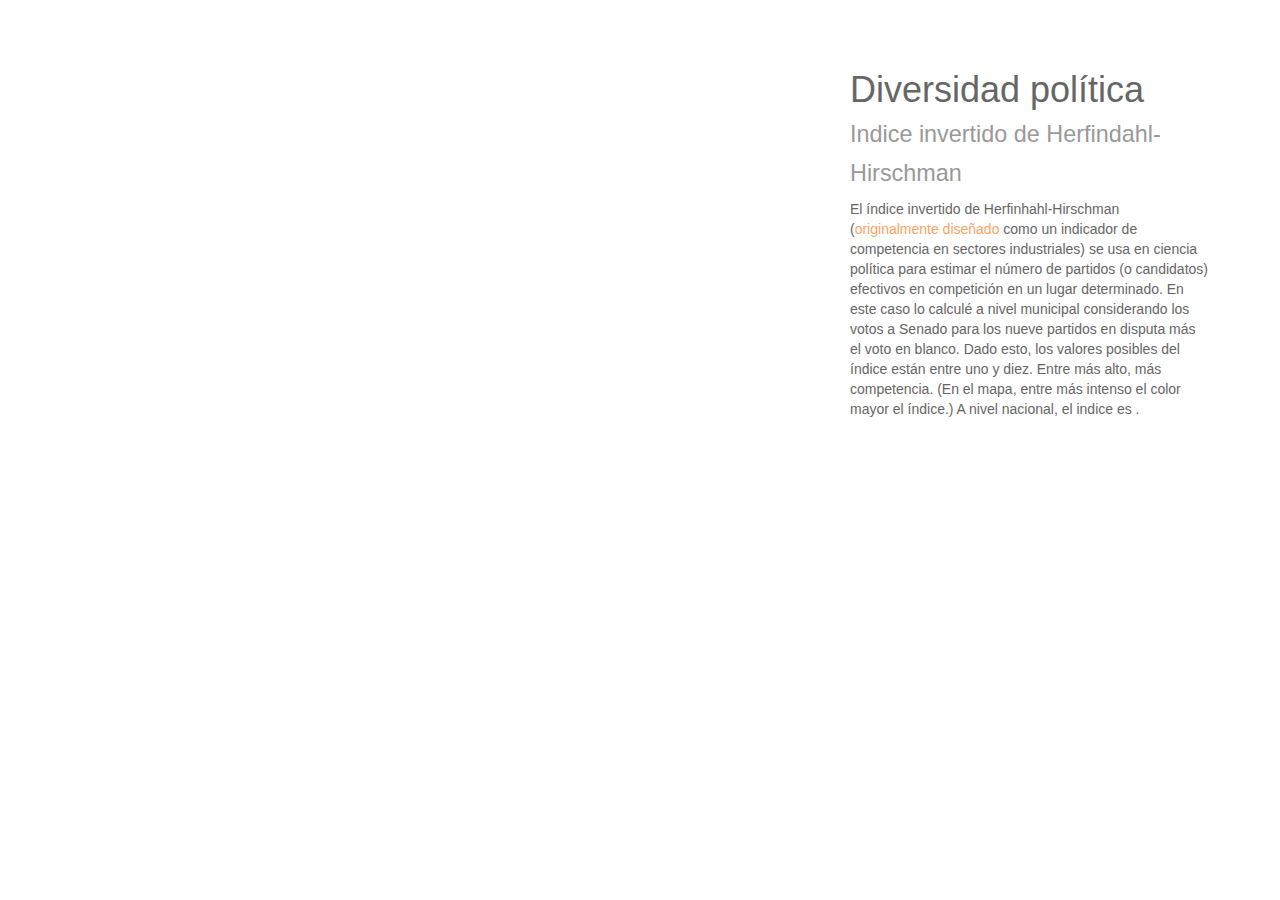
==== diversidad-politica.html @ 79728856 "Correcciones mínimas" ====
<!DOCTYPE html>
<html>
<title>Diversidad política por municipio - Elecciones al Senado 2014</title>
<meta charset="utf-8">
<link href="css/bootstrap.min.css" rel="stylesheet">
<link href='http://fonts.googleapis.com/css?family=Muli:300,400,300italic,400italic' rel='stylesheet' type='text/css'>
<link href="css/style.css" rel='stylesheet' type='text/css'>
<style>
body{background-color: #fff; color: #666;}
 svg{margin:0 auto;}
a{color:#FFA365;}
a:hover{color:#ff6600;}
h4{text-align: center}

h1{color: #666;}

.indice-mun{text-align:center; color: #FFA365; font-size:4em;}
.indice-dep{text-align:center;}
#datos-indice{padding-top:30px; min-height:100px;}
.colombia-borde{fill: #fff;}

.background {
  fill: none;
  pointer-events: all;
}

.feature {
  fill: #fff;
  cursor: pointer;
}

.feature.active {
/*  fill: orange;*/
}
.mpio{
    fill: #fff;
}

.mpio:hover{fill:orange;}

.mesh {
  fill: none;
  stroke: #fff;
  stroke-linecap: round;
  stroke-linejoin: round;
}

.submesh {
  fill: none;
  stroke-width:1.2;
  stroke: #fff;
  stroke-linecap: round;
  stroke-linejoin: round;
}


</style>
<body>

<div class="container">
<div class="row">

<div class="col-md-4 col-md-push-8" style="padding-top:50px;">
<h1>Diversidad política<br><small>Indice invertido de Herfindahl-Hirschman</small></h1>
El índice invertido de Herfinhahl-Hirschman (<a href="http://en.wikipedia.org/wiki/Herfindahl_index">originalmente diseñado</a> como un indicador de competencia en sectores industriales) se usa en ciencia política para estimar el número de partidos (o candidatos) efectivos en competición en un lugar determinado. En este caso lo calculé a nivel municipal considerando los votos a Senado para los nueve partidos en disputa más el voto en blanco. Dado esto, los valores posibles del índice están entre uno y diez. Entre más alto, más competencia. (En el mapa, entre más intenso el color mayor el índice.) A nivel nacional, el indice es <span id="indice-nacional"></span>.
<div id="datos-indice">
</div>
</div>


<div class="col-md-8 col-md-pull-4">
<div id="mapa"></div>
</div>

</div>
</div>


<script type="text/javascript" src="http://ajax.googleapis.com/ajax/libs/jquery/1.9.1/jquery.min.js"></script>
<script type="text/javascript" src="js/d3.v3.min.js"></script>
<script type="text/javascript" src="http://d3js.org/queue.v1.min.js"></script>
<script type="text/javascript" src="js/topojson.v1.min.js"></script>
<script type="text/javascript" src="js/bootstrap.min.js"></script>
<script type="text/javascript" src="js/diversidad-politica.js"></script>
</body>
</html>
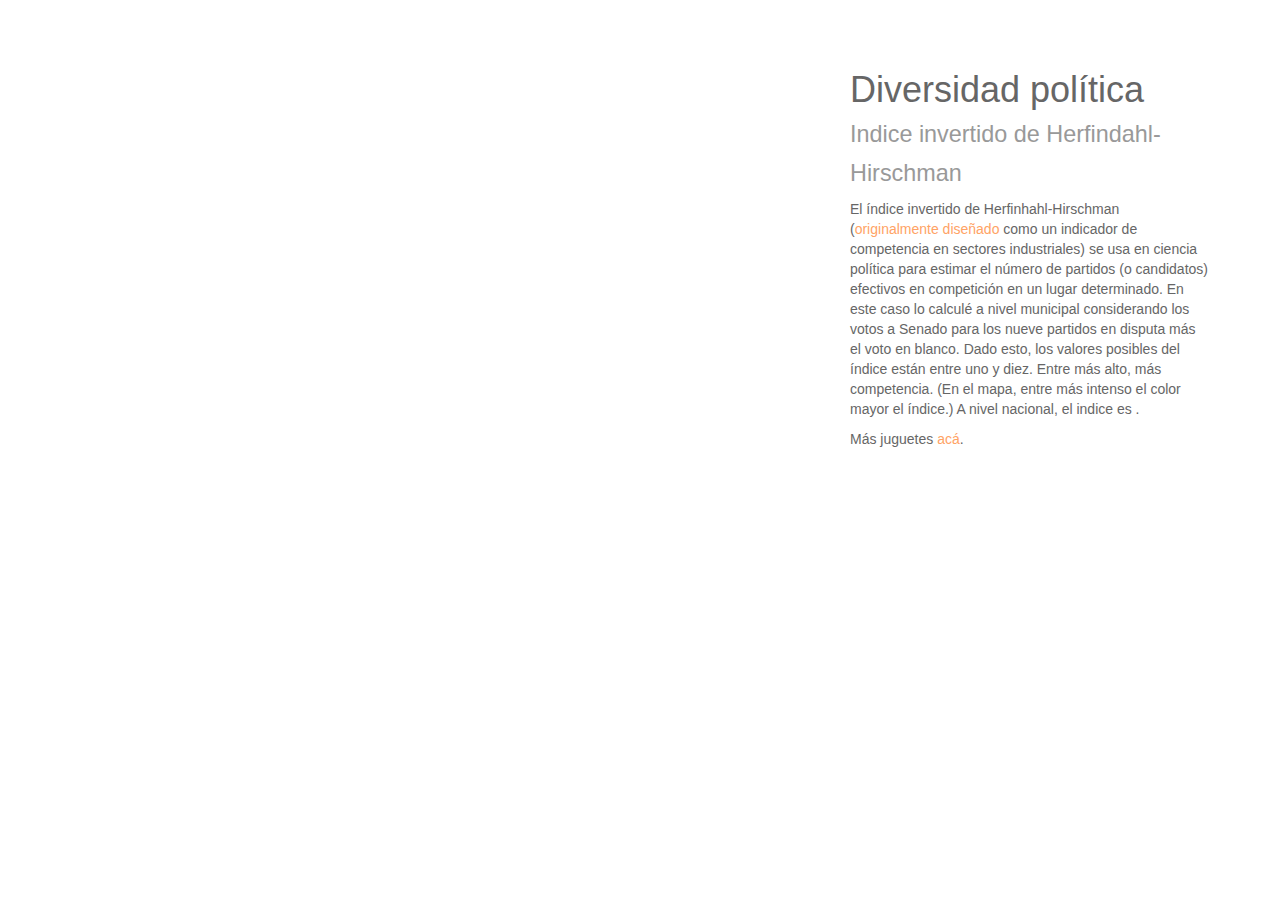
==== commit 32ea1c8b: "Enlaces y redacción" ====
--- a/diversidad-politica.html
+++ b/diversidad-politica.html
@@ -62,7 +62,9 @@
 
 <div class="col-md-4 col-md-push-8" style="padding-top:50px;">
 <h1>Diversidad política<br><small>Indice invertido de Herfindahl-Hirschman</small></h1>
-El índice invertido de Herfinhahl-Hirschman (<a href="http://en.wikipedia.org/wiki/Herfindahl_index">originalmente diseñado</a> como un indicador de competencia en sectores industriales) se usa en ciencia política para estimar el número de partidos (o candidatos) efectivos en competición en un lugar determinado. En este caso lo calculé a nivel municipal considerando los votos a Senado para los nueve partidos en disputa más el voto en blanco. Dado esto, los valores posibles del índice están entre uno y diez. Entre más alto, más competencia. (En el mapa, entre más intenso el color mayor el índice.) A nivel nacional, el indice es <span id="indice-nacional"></span>.
+<p>El índice invertido de Herfinhahl-Hirschman (<a href="http://en.wikipedia.org/wiki/Herfindahl_index">originalmente diseñado</a> como un indicador de competencia en sectores industriales) se usa en ciencia política para estimar el número de partidos (o candidatos) efectivos en competición en un lugar determinado. En este caso lo calculé a nivel municipal considerando los votos a Senado para los nueve partidos en disputa más el voto en blanco. Dado esto, los valores posibles del índice están entre uno y diez. Entre más alto, más competencia. (En el mapa, entre más intenso el color mayor el índice.) A nivel nacional, el indice es <span id="indice-nacional"></span>.</p>
+
+<p>Más juguetes <a href="index.html">acá</a>.</a>
 <div id="datos-indice">
 </div>
 </div>
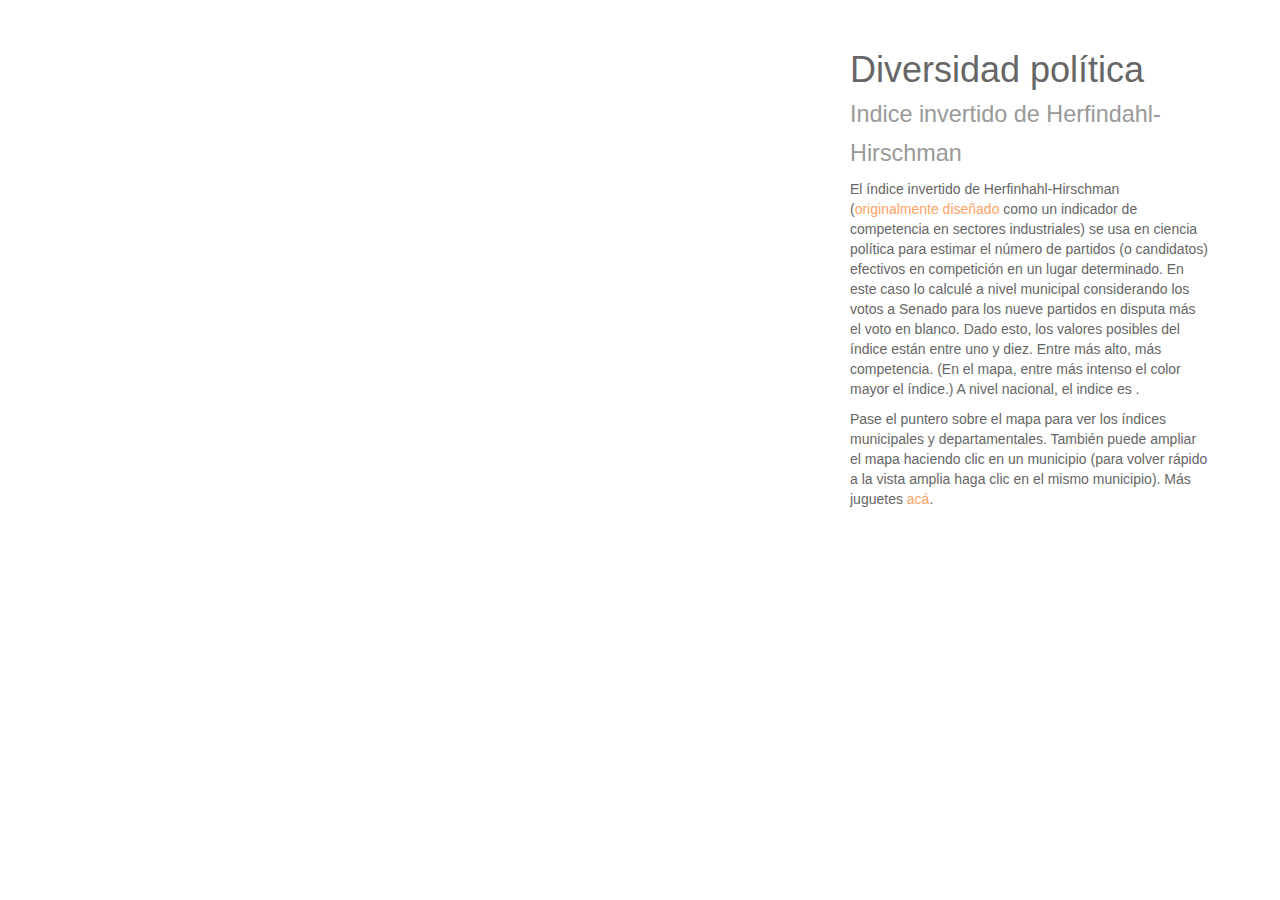
==== commit 1797fc03: "Instrucciones" ====
--- a/diversidad-politica.html
+++ b/diversidad-politica.html
@@ -60,11 +60,11 @@
 <div class="container">
 <div class="row">
 
-<div class="col-md-4 col-md-push-8" style="padding-top:50px;">
+<div class="col-md-4 col-md-push-8" style="padding-top:30px;">
 <h1>Diversidad política<br><small>Indice invertido de Herfindahl-Hirschman</small></h1>
 <p>El índice invertido de Herfinhahl-Hirschman (<a href="http://en.wikipedia.org/wiki/Herfindahl_index">originalmente diseñado</a> como un indicador de competencia en sectores industriales) se usa en ciencia política para estimar el número de partidos (o candidatos) efectivos en competición en un lugar determinado. En este caso lo calculé a nivel municipal considerando los votos a Senado para los nueve partidos en disputa más el voto en blanco. Dado esto, los valores posibles del índice están entre uno y diez. Entre más alto, más competencia. (En el mapa, entre más intenso el color mayor el índice.) A nivel nacional, el indice es <span id="indice-nacional"></span>.</p>
 
-<p>Más juguetes <a href="index.html">acá</a>.</a>
+<p>Pase el puntero sobre el mapa para ver los índices municipales y departamentales. También puede ampliar el mapa haciendo clic en un municipio (para volver rápido a la vista amplia haga clic en el mismo municipio). Más juguetes <a href="index.html">acá</a>.</a>
 <div id="datos-indice">
 </div>
 </div>
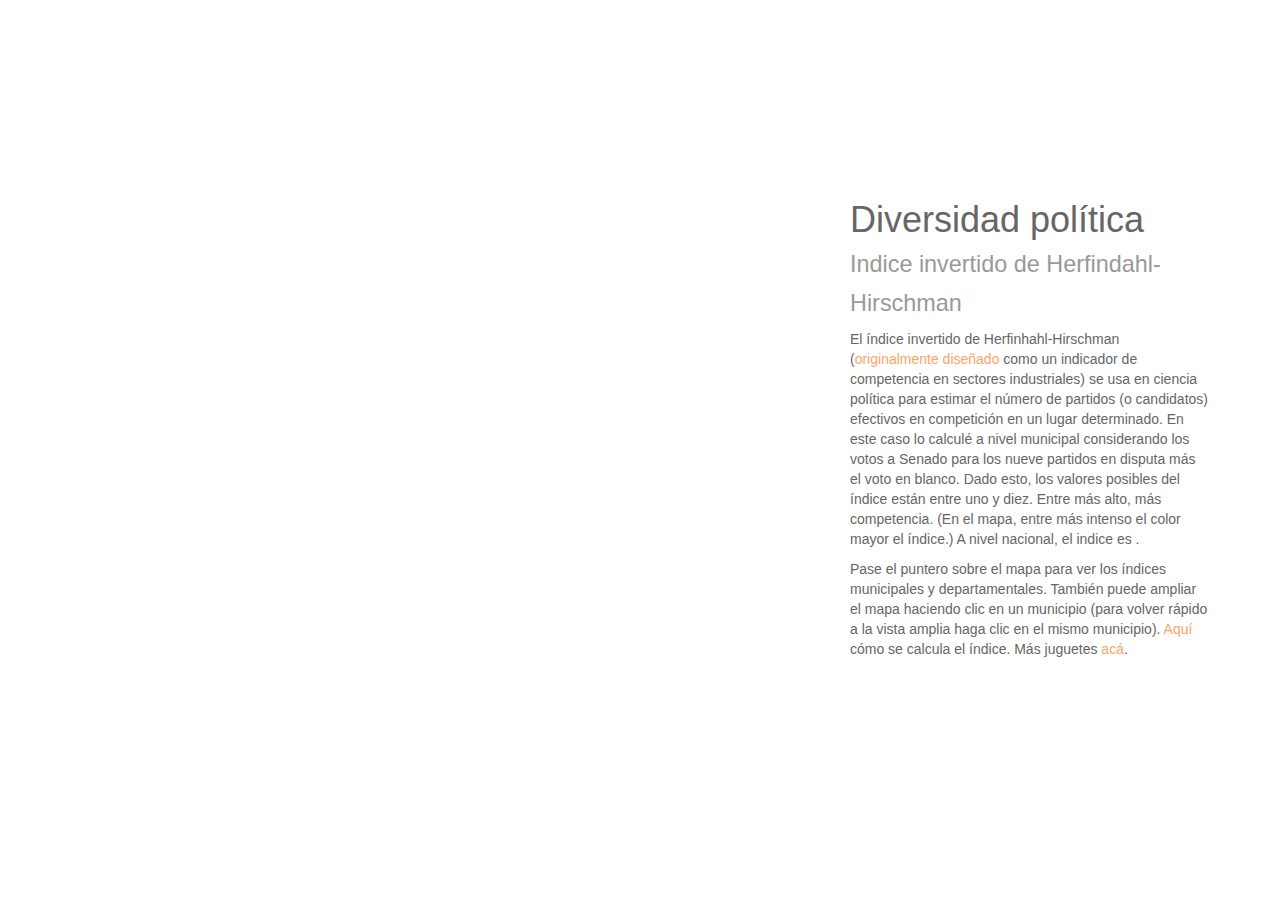
==== commit d2dd46e2: "arriba" ====
--- a/diversidad-politica.html
+++ b/diversidad-politica.html
@@ -16,7 +16,7 @@
 
 .indice-mun{text-align:center; color: #FFA365; font-size:4em;}
 .indice-dep{text-align:center;}
-#datos-indice{padding-top:30px; min-height:100px;}
+#datos-indice{padding-top:30px; min-height:150px;}
 .colombia-borde{fill: #fff;}
 
 .background {
@@ -61,12 +61,14 @@
 <div class="row">
 
 <div class="col-md-4 col-md-push-8" style="padding-top:30px;">
+<div id="datos-indice">
+</div>
+
+
 <h1>Diversidad política<br><small>Indice invertido de Herfindahl-Hirschman</small></h1>
 <p>El índice invertido de Herfinhahl-Hirschman (<a href="http://en.wikipedia.org/wiki/Herfindahl_index">originalmente diseñado</a> como un indicador de competencia en sectores industriales) se usa en ciencia política para estimar el número de partidos (o candidatos) efectivos en competición en un lugar determinado. En este caso lo calculé a nivel municipal considerando los votos a Senado para los nueve partidos en disputa más el voto en blanco. Dado esto, los valores posibles del índice están entre uno y diez. Entre más alto, más competencia. (En el mapa, entre más intenso el color mayor el índice.) A nivel nacional, el indice es <span id="indice-nacional"></span>.</p>
 
-<p>Pase el puntero sobre el mapa para ver los índices municipales y departamentales. También puede ampliar el mapa haciendo clic en un municipio (para volver rápido a la vista amplia haga clic en el mismo municipio). Más juguetes <a href="index.html">acá</a>.</a>
-<div id="datos-indice">
-</div>
+<p>Pase el puntero sobre el mapa para ver los índices municipales y departamentales. También puede ampliar el mapa haciendo clic en un municipio (para volver rápido a la vista amplia haga clic en el mismo municipio). <a href="http://www.finiterank.com/notas/2014/03/21/20-4/">Aquí</a> cómo se calcula el índice. Más juguetes <a href="index.html">acá</a>.</p>
 </div>
 
 
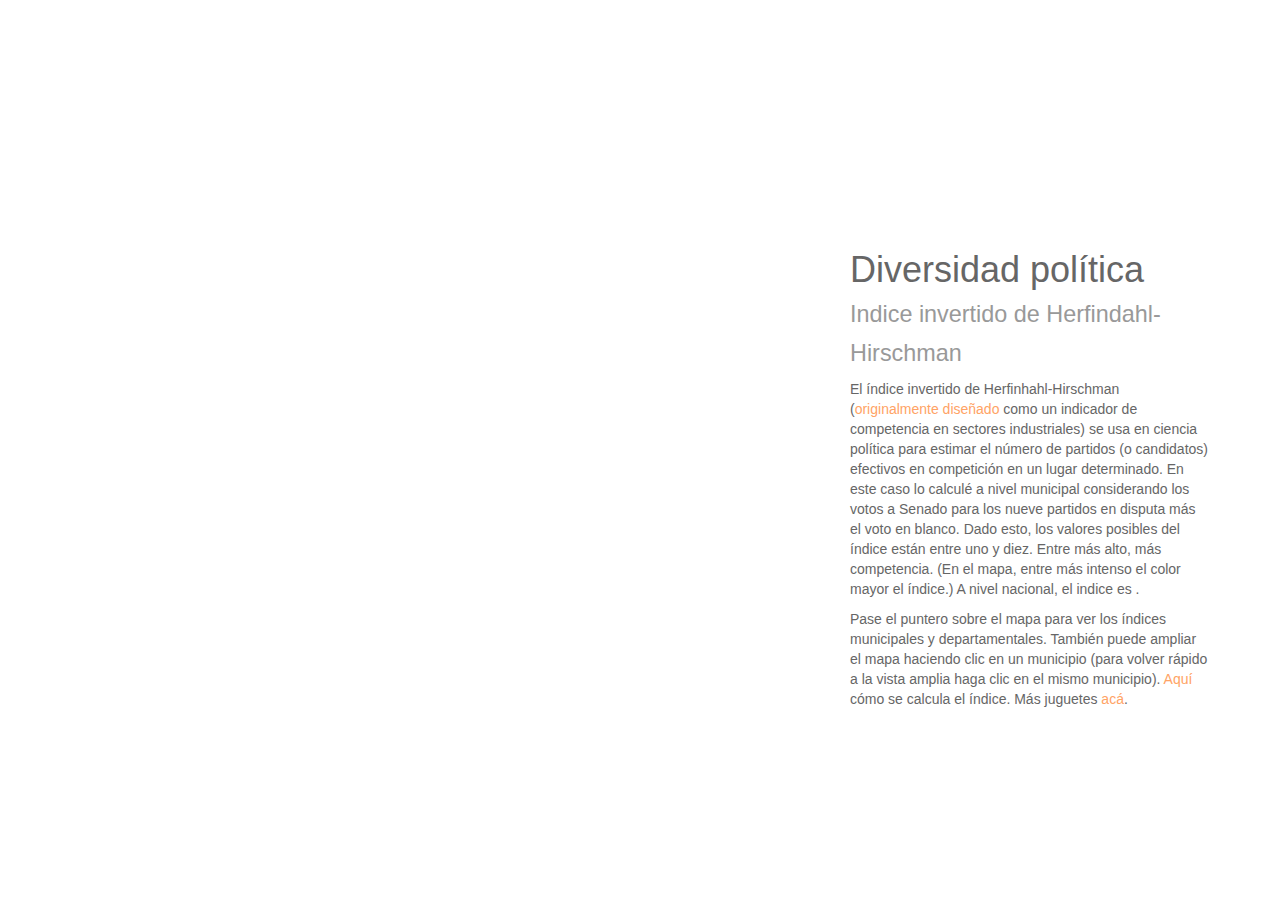
==== commit 8e4279da: "arriba" ====
--- a/diversidad-politica.html
+++ b/diversidad-politica.html
@@ -16,7 +16,7 @@
 
 .indice-mun{text-align:center; color: #FFA365; font-size:4em;}
 .indice-dep{text-align:center;}
-#datos-indice{padding-top:30px; min-height:150px;}
+#datos-indice{padding-top:30px; min-height:200px;}
 .colombia-borde{fill: #fff;}
 
 .background {
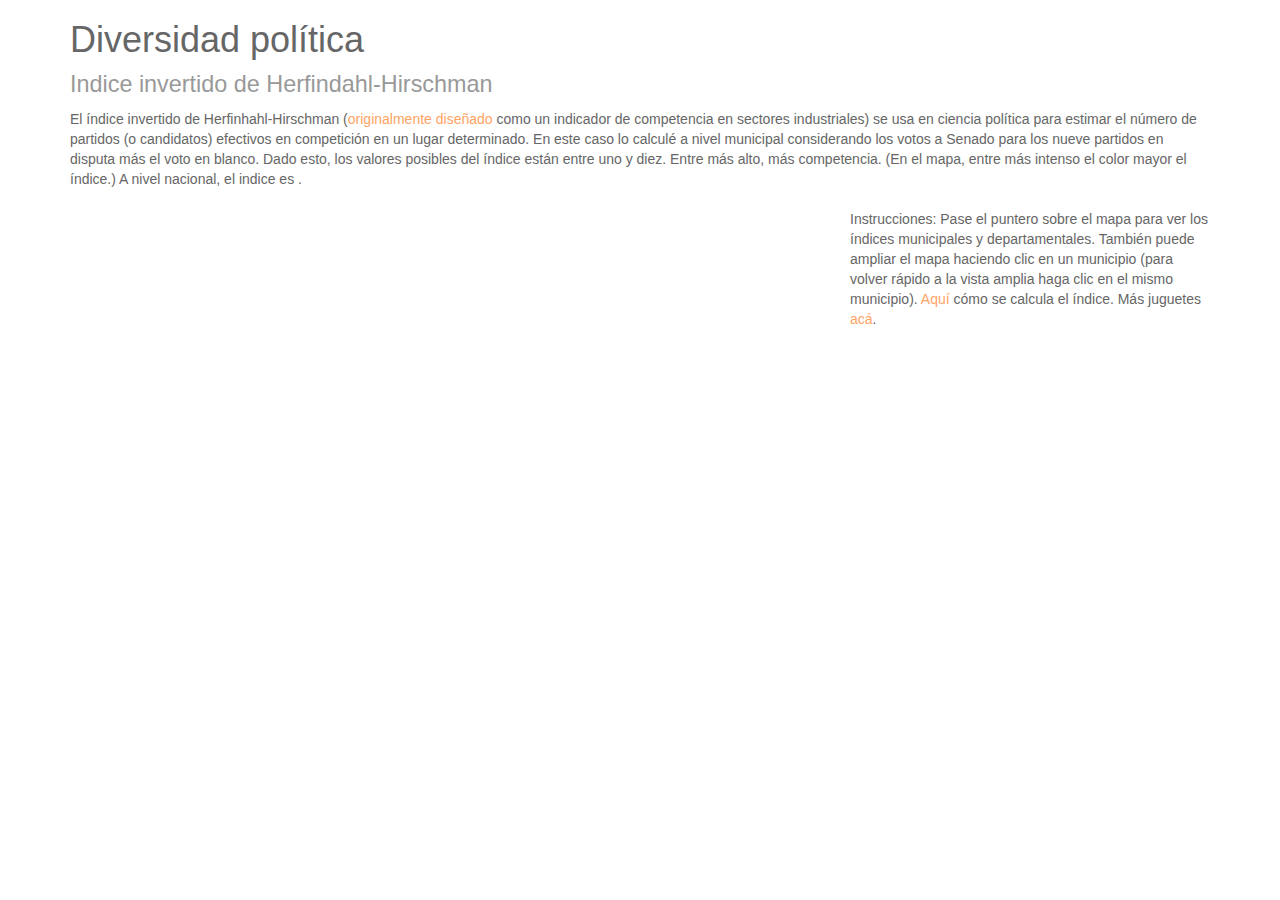
==== commit 7a3a5c33: "abajo" ====
--- a/diversidad-politica.html
+++ b/diversidad-politica.html
@@ -59,16 +59,21 @@
 
 <div class="container">
 <div class="row">
+<div class="col-md-12">
+<h1>Diversidad política<br><small>Indice invertido de Herfindahl-Hirschman</small></h1>
+<p>El índice invertido de Herfinhahl-Hirschman (<a href="http://en.wikipedia.org/wiki/Herfindahl_index">originalmente diseñado</a> como un indicador de competencia en sectores industriales) se usa en ciencia política para estimar el número de partidos (o candidatos) efectivos en competición en un lugar determinado. En este caso lo calculé a nivel municipal considerando los votos a Senado para los nueve partidos en disputa más el voto en blanco. Dado esto, los valores posibles del índice están entre uno y diez. Entre más alto, más competencia. (En el mapa, entre más intenso el color mayor el índice.) A nivel nacional, el indice es <span id="indice-nacional"></span>.</p>
+</div>
+</div>
 
-<div class="col-md-4 col-md-push-8" style="padding-top:30px;">
+<div class="row">
+
+<div class="col-md-4 col-md-push-8" style="padding-top:10px;">
+<p>Instrucciones: Pase el puntero sobre el mapa para ver los índices municipales y departamentales. También puede ampliar el mapa haciendo clic en un municipio (para volver rápido a la vista amplia haga clic en el mismo municipio). <a href="http://www.finiterank.com/notas/2014/03/21/20-4/">Aquí</a> cómo se calcula el índice. Más juguetes <a href="index.html">acá</a>.</p>
+
 <div id="datos-indice">
 </div>
 
 
-<h1>Diversidad política<br><small>Indice invertido de Herfindahl-Hirschman</small></h1>
-<p>El índice invertido de Herfinhahl-Hirschman (<a href="http://en.wikipedia.org/wiki/Herfindahl_index">originalmente diseñado</a> como un indicador de competencia en sectores industriales) se usa en ciencia política para estimar el número de partidos (o candidatos) efectivos en competición en un lugar determinado. En este caso lo calculé a nivel municipal considerando los votos a Senado para los nueve partidos en disputa más el voto en blanco. Dado esto, los valores posibles del índice están entre uno y diez. Entre más alto, más competencia. (En el mapa, entre más intenso el color mayor el índice.) A nivel nacional, el indice es <span id="indice-nacional"></span>.</p>
-
-<p>Pase el puntero sobre el mapa para ver los índices municipales y departamentales. También puede ampliar el mapa haciendo clic en un municipio (para volver rápido a la vista amplia haga clic en el mismo municipio). <a href="http://www.finiterank.com/notas/2014/03/21/20-4/">Aquí</a> cómo se calcula el índice. Más juguetes <a href="index.html">acá</a>.</p>
 </div>
 
 
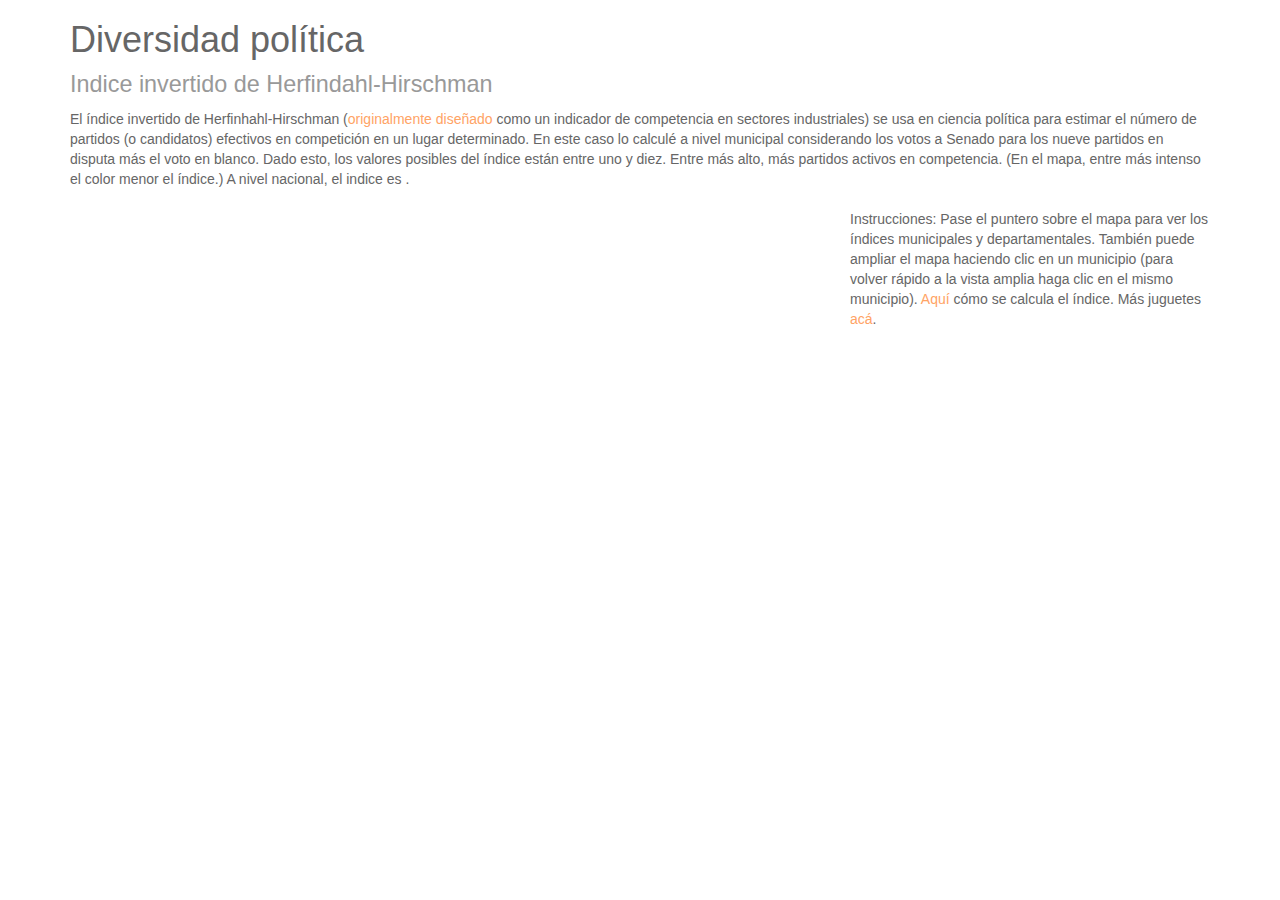
==== commit 6db1bebb: "Cambio de colores para complacer a Mónica Pachón" ====
--- a/diversidad-politica.html
+++ b/diversidad-politica.html
@@ -16,7 +16,7 @@
 
 .indice-mun{text-align:center; color: #FFA365; font-size:4em;}
 .indice-dep{text-align:center;}
-#datos-indice{padding-top:30px; min-height:200px;}
+#datos-indice{padding-top:30px; min-height:220px;}
 .colombia-borde{fill: #fff;}
 
 .background {
@@ -61,13 +61,17 @@
 <div class="row">
 <div class="col-md-12">
 <h1>Diversidad política<br><small>Indice invertido de Herfindahl-Hirschman</small></h1>
-<p>El índice invertido de Herfinhahl-Hirschman (<a href="http://en.wikipedia.org/wiki/Herfindahl_index">originalmente diseñado</a> como un indicador de competencia en sectores industriales) se usa en ciencia política para estimar el número de partidos (o candidatos) efectivos en competición en un lugar determinado. En este caso lo calculé a nivel municipal considerando los votos a Senado para los nueve partidos en disputa más el voto en blanco. Dado esto, los valores posibles del índice están entre uno y diez. Entre más alto, más competencia. (En el mapa, entre más intenso el color mayor el índice.) A nivel nacional, el indice es <span id="indice-nacional"></span>.</p>
+<p>El índice invertido de Herfinhahl-Hirschman (<a href="http://en.wikipedia.org/wiki/Herfindahl_index">originalmente diseñado</a> como un indicador de competencia en sectores industriales) se usa en ciencia política para estimar el número de partidos (o candidatos) efectivos en competición en un lugar determinado. En este caso lo calculé a nivel municipal considerando los votos a Senado para los nueve partidos en disputa más el voto en blanco. Dado esto, los valores posibles del índice están entre uno y diez. Entre más alto, más partidos activos en competencia. (En el mapa, entre más intenso el color menor el índice.) A nivel nacional, el indice es <span id="indice-nacional"></span>.</p>
 </div>
 </div>
 
 <div class="row">
 
-<div class="col-md-4 col-md-push-8" style="padding-top:10px;">
+<div class="col-md-8">
+<div id="mapa"></div>
+</div>
+
+<div class="col-md-4" style="padding-top:10px;">
 <p>Instrucciones: Pase el puntero sobre el mapa para ver los índices municipales y departamentales. También puede ampliar el mapa haciendo clic en un municipio (para volver rápido a la vista amplia haga clic en el mismo municipio). <a href="http://www.finiterank.com/notas/2014/03/21/20-4/">Aquí</a> cómo se calcula el índice. Más juguetes <a href="index.html">acá</a>.</p>
 
 <div id="datos-indice">
@@ -77,9 +81,7 @@
 </div>
 
 
-<div class="col-md-8 col-md-pull-4">
-<div id="mapa"></div>
-</div>
+
 
 </div>
 </div>
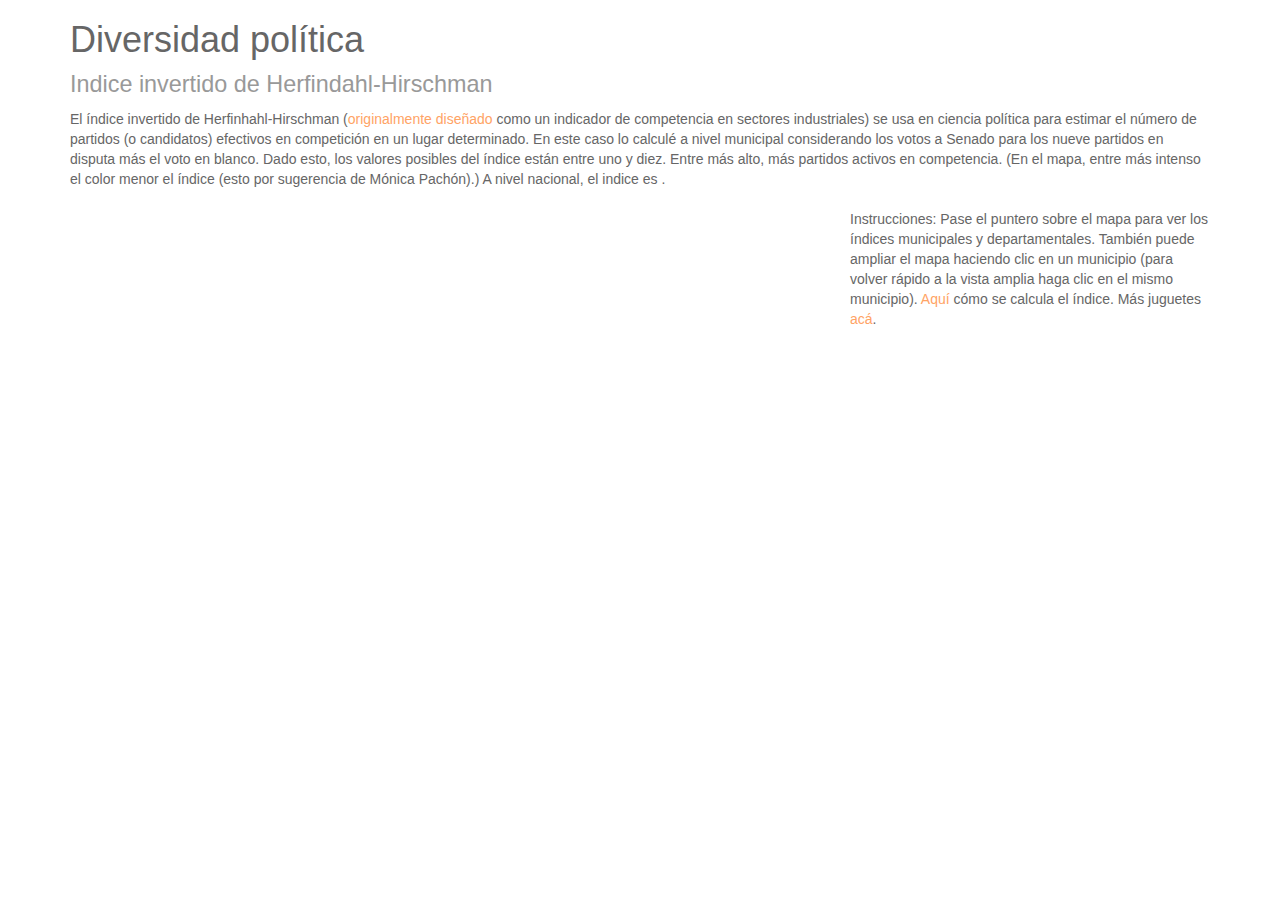
==== commit 841cd9fd: "Cambio de colores para complacer a Mónica Pachón" ====
--- a/diversidad-politica.html
+++ b/diversidad-politica.html
@@ -61,7 +61,7 @@
 <div class="row">
 <div class="col-md-12">
 <h1>Diversidad política<br><small>Indice invertido de Herfindahl-Hirschman</small></h1>
-<p>El índice invertido de Herfinhahl-Hirschman (<a href="http://en.wikipedia.org/wiki/Herfindahl_index">originalmente diseñado</a> como un indicador de competencia en sectores industriales) se usa en ciencia política para estimar el número de partidos (o candidatos) efectivos en competición en un lugar determinado. En este caso lo calculé a nivel municipal considerando los votos a Senado para los nueve partidos en disputa más el voto en blanco. Dado esto, los valores posibles del índice están entre uno y diez. Entre más alto, más partidos activos en competencia. (En el mapa, entre más intenso el color menor el índice.) A nivel nacional, el indice es <span id="indice-nacional"></span>.</p>
+<p>El índice invertido de Herfinhahl-Hirschman (<a href="http://en.wikipedia.org/wiki/Herfindahl_index">originalmente diseñado</a> como un indicador de competencia en sectores industriales) se usa en ciencia política para estimar el número de partidos (o candidatos) efectivos en competición en un lugar determinado. En este caso lo calculé a nivel municipal considerando los votos a Senado para los nueve partidos en disputa más el voto en blanco. Dado esto, los valores posibles del índice están entre uno y diez. Entre más alto, más partidos activos en competencia. (En el mapa, entre más intenso el color menor el índice (esto por sugerencia de Mónica Pachón).) A nivel nacional, el indice es <span id="indice-nacional"></span>.</p>
 </div>
 </div>
 
